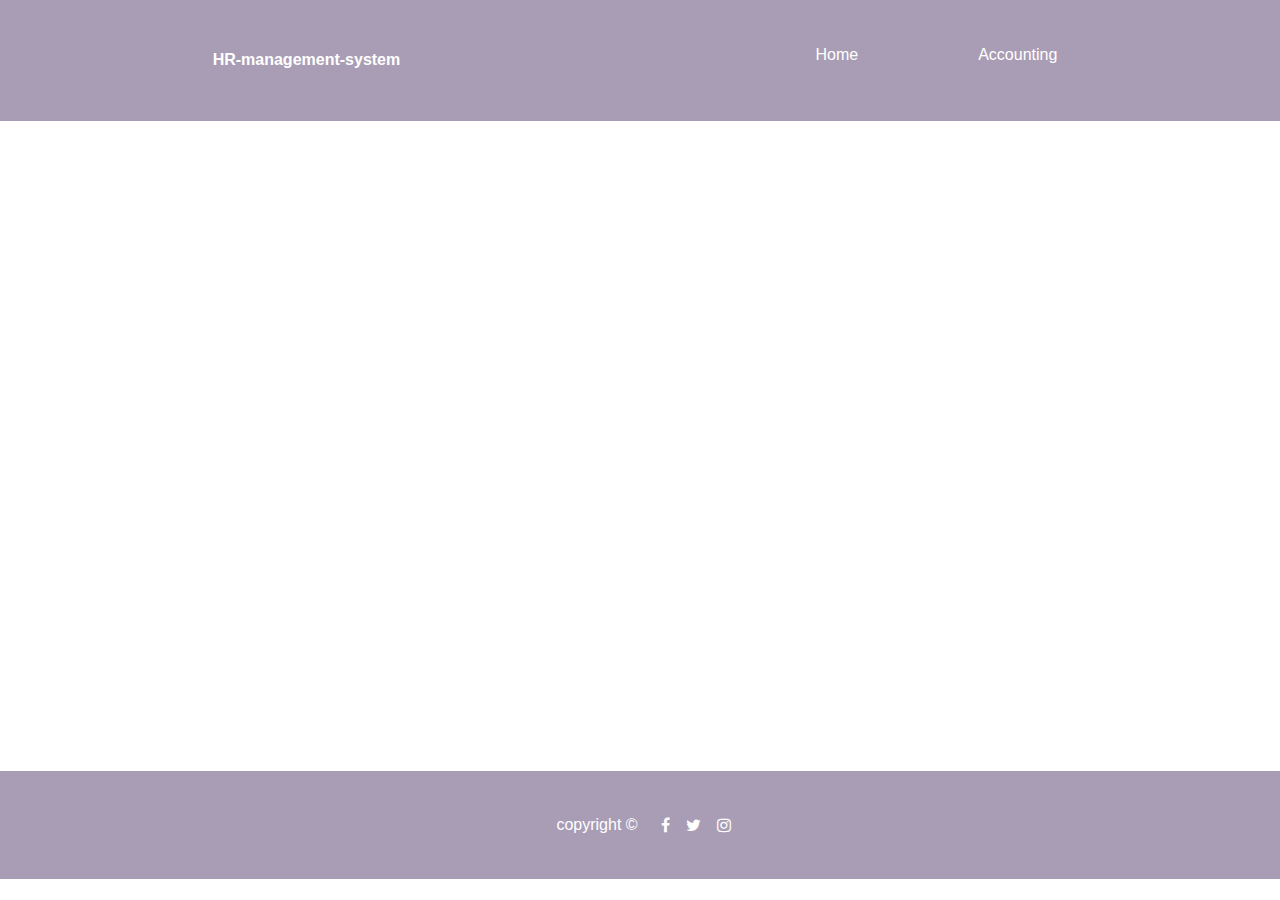
==== accounting.html @ 8d96f93a "solve lab07" ====
<!DOCTYPE html>
<html lang="en">
<head>
    <meta charset="UTF-8">
    <meta name="viewport" content="width=device-width, initial-scale=1.0">
    <link rel="stylesheet" href="https://cdnjs.cloudflare.com/ajax/libs/font-awesome/4.7.0/css/font-awesome.min.css">
    <link rel="stylesheet" href="style.css" class="css">
    <title>HR-management-system</title>
</head>
<body>
    <div class="contaier">
    <header class="nav">
        <h4>
            HR-management-system
        </h4>
        <ul>
            <li>
                <a href="index.html">Home</a>
            </li>
            <li>
                <a href="accounting.html">Accounting</a>
            </li>
        </ul>
    </header>
    <main class="main-sec">
      
    </main>
    <footer class="footer">
        <p> copyright &copy;</p><a href="#" class="fa fa-facebook"></a>
            <a href="#" class="fa fa-twitter"></a>
            <a href="#" class="fa fa-instagram"></a>
        
        
    </footer>
</div>
</body>
</html>
---- style.css ----
body{
    font-family: Arial, Helvetica, sans-serif;
    margin: 0;
     color: #fff; 
}
.contaier{
    display: flex;
    flex-direction: column;
    height: 100%;
}
.nav{
    background-color: rgb(169, 157, 181);
    display: flex;
    flex-direction: row;
    justify-content: space-around;
    padding: 30px;
}
.nav ul{
    display: inline-flex;
    gap: 100px;
    list-style: none;
}
.nav li a{
    text-decoration: none;
    color: #fff;
   
    padding: 10px;
    border-radius: 5px;
}
.nav li a:hover{
    color: rgb(108, 97, 118);
     background-color:rgb(231, 223, 239);
}
.main-sec{
    height:70vh;
    color: #333;
    display: flex;
    /* align-items: center; */
    justify-content: center;
    margin: 10px 0 10px 0;
}

table {
    font-family: arial, sans-serif;
    border-collapse: collapse;
    width: 50%;
    
}

td,th{
border: 1px solid #dddddd;
text-align: left;
padding: 20px;
text-align: center;
}

.footer{
    background-color: rgb(169, 157, 181);
    display: flex;
    flex-direction: row;
    align-items: center;
    justify-content: center;
    padding: 30px;
}
.footer p{
    margin: 15px;
}
.footer a{
    color: #fff;
    padding: 8px;
    text-decoration: none;
}
.footer a:hover{
    color: rgb(108, 97, 118);
}
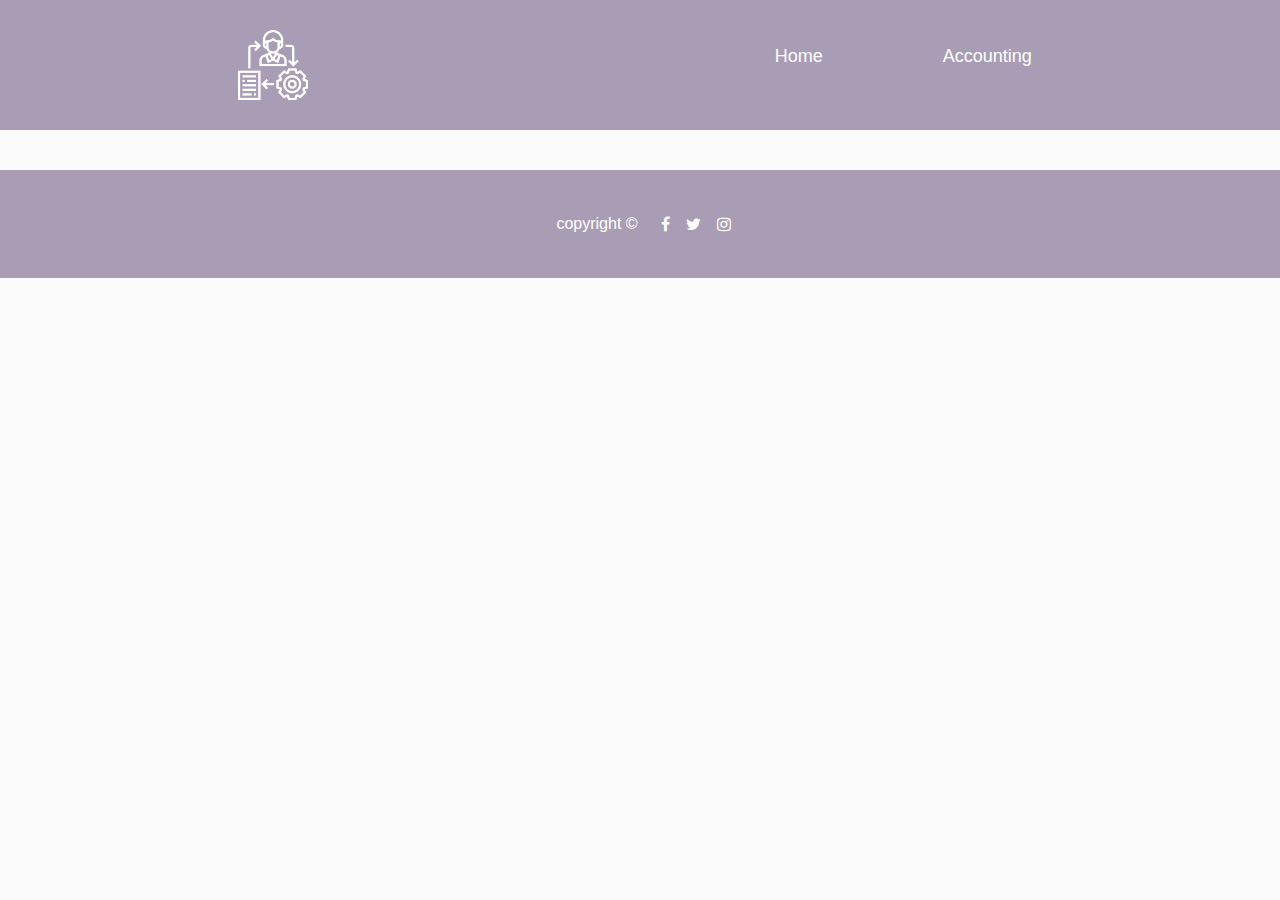
==== commit 819b2f9b: "soved lab08" ====
--- a/accounting.html
+++ b/accounting.html
@@ -10,9 +10,7 @@
 <body>
     <div class="contaier">
     <header class="nav">
-        <h4>
-            HR-management-system
-        </h4>
+        <img src="process (1).png" alt="img">
         <ul>
             <li>
                 <a href="index.html">Home</a>
--- a/style.css
+++ b/style.css
@@ -2,6 +2,7 @@
     font-family: Arial, Helvetica, sans-serif;
     margin: 0;
      color: #fff; 
+     background-color: #fcfbfc;
 }
 .contaier{
     display: flex;
@@ -15,12 +16,16 @@
     justify-content: space-around;
     padding: 30px;
 }
+.nav img{
+    width: 70px;
+}
 .nav ul{
     display: inline-flex;
     gap: 100px;
     list-style: none;
 }
 .nav li a{
+    font-size: large;
     text-decoration: none;
     color: #fff;
    
@@ -31,29 +36,80 @@
     color: rgb(108, 97, 118);
      background-color:rgb(231, 223, 239);
 }
-.main-sec{
-    height:70vh;
+ .main-sec{
+    margin: 20px;
     color: #333;
-    display: flex;
-    /* align-items: center; */
-    justify-content: center;
-    margin: 10px 0 10px 0;
+    
+} 
+#input-form{
+    color:#544e5a;
+    align-items: center;
+    display: flex; 
+    padding: 20px;
+    flex-direction: column;
+}
+.forrm{
+    /* display: flex; 
+     flex-direction: column; 
+      align-items: center;  */
+      /* justify-content: center;   */
+    border:1px solid rgb(108, 97, 118);
+    border-radius: 10px;
+    width: 70%;
 }
 
-table {
-    font-family: arial, sans-serif;
-    border-collapse: collapse;
-    width: 50%;
-    
+.inputfield{
+    width: 200px;
+    padding: 10px;
+    border-radius: 5px;
+    border: .5px rgb(108, 97, 118) dashed;
+}
+.btn{
+    background-color: rgb(169, 157, 181);
+    width: 200px;
+    height: 40px;
+    padding: 5px;
+    border-radius: 5px;
+    border: 1px solid  rgb(108, 97, 118);
+    /* margin-left: 500px; */
+}
+.btn:hover{
+    cursor: pointer;
+    background-color:rgb(108, 97, 118) ;
 }
 
-td,th{
-border: 1px solid #dddddd;
-text-align: left;
-padding: 20px;
-text-align: center;
+#card-container{
+    display: flex;
+    flex-wrap: wrap;
+    margin: 20px;
+    justify-content: center;
+    align-items: center;
 }
-
+.card{
+    color: #fff;
+    display: flex;
+    flex-direction: column;
+    align-items: center;
+    justify-content: center;
+    margin: 20px;
+    background-color:rgb(169, 157, 181);
+    
+    padding: 40px;
+    /* width: 250px; */
+    border-radius: 20px;
+}
+.card:hover{
+    cursor: pointer;
+    background-color:rgb(108, 97, 118) ;
+}
+.card .image{
+    width: 200px;
+    border-radius: 10px;
+}
+.card .image:hover{
+    width: 210px;
+    border-radius: 10px;
+}
 .footer{
     background-color: rgb(169, 157, 181);
     display: flex;
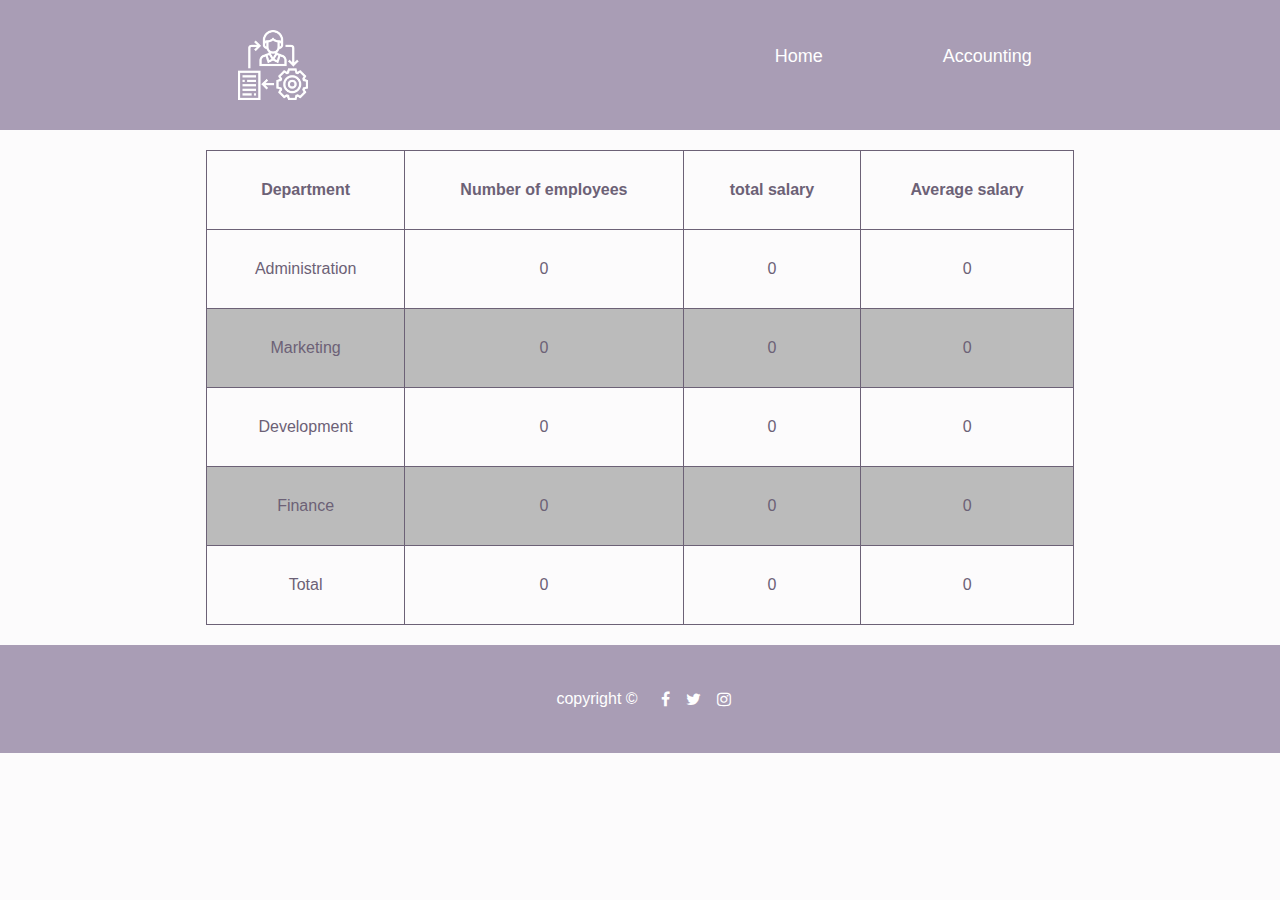
==== commit 43da2aba: "style accounting page" ====
--- a/accounting.html
+++ b/accounting.html
@@ -21,7 +21,50 @@
         </ul>
     </header>
     <main class="main-sec">
-      
+      <table class ="table" >
+        <thead>
+        <tr>
+          <th>Department</th>
+          <th>Number of employees</th>
+          <th>total salary</th>
+          <th>Average salary</th>
+        </tr>
+    </thead>
+    <tbody>
+        <tr>
+            <td>Administration</td>
+            <td>0</td>
+            <td>0</td>
+            <td>0</td>
+          </tr>
+        <tr>
+            <td>Marketing</td>
+            <td>0</td>
+            <td>0</td>
+            <td>0</td>
+          </tr>
+        <tr>
+            <td>Development</td>
+            <td>0</td>
+            <td>0</td>
+            <td>0</td>
+          </tr>
+        <tr>
+            <td>Finance</td>
+            <td>0</td>
+            <td>0</td>
+            <td>0</td>
+          </tr>
+        </tbody>
+          <tfoot>
+            <tr>
+              <td>Total</td>
+              <td>0</td>
+              <td>0</td>
+              <td>0</td>
+            </tr>
+          </tfoot>
+      </table>
     </main>
     <footer class="footer">
         <p> copyright &copy;</p><a href="#" class="fa fa-facebook"></a>
@@ -31,5 +74,6 @@
         
     </footer>
 </div>
+<script src="accounting.js"></script>
 </body>
 </html>--- a/style.css
+++ b/style.css
@@ -15,6 +15,7 @@
     flex-direction: row;
     justify-content: space-around;
     padding: 30px;
+    width: auto;
 }
 .nav img{
     width: 70px;
@@ -117,6 +118,7 @@
     align-items: center;
     justify-content: center;
     padding: 30px;
+    width: auto;
 }
 .footer p{
     margin: 15px;
@@ -128,4 +130,25 @@
 }
 .footer a:hover{
     color: rgb(108, 97, 118);
+}
+
+.table{
+
+        width: 70%;
+        height: 100%;
+        border-collapse: collapse;
+        text-align: center;
+        border: 1px solid rgb(108, 97, 118);
+        margin-left: auto;
+        margin-right: auto;
+        color: rgb(108, 97, 118);
+        border-radius: 1px;
+}
+td, th {
+    padding: 30px;
+    border-right: 1px solid rgb(108, 97, 118);
+    border-top: 1px solid rgb(108, 97, 118);
+}
+.table tr:nth-child(even) {
+    background-color: #BBBBBB;
 }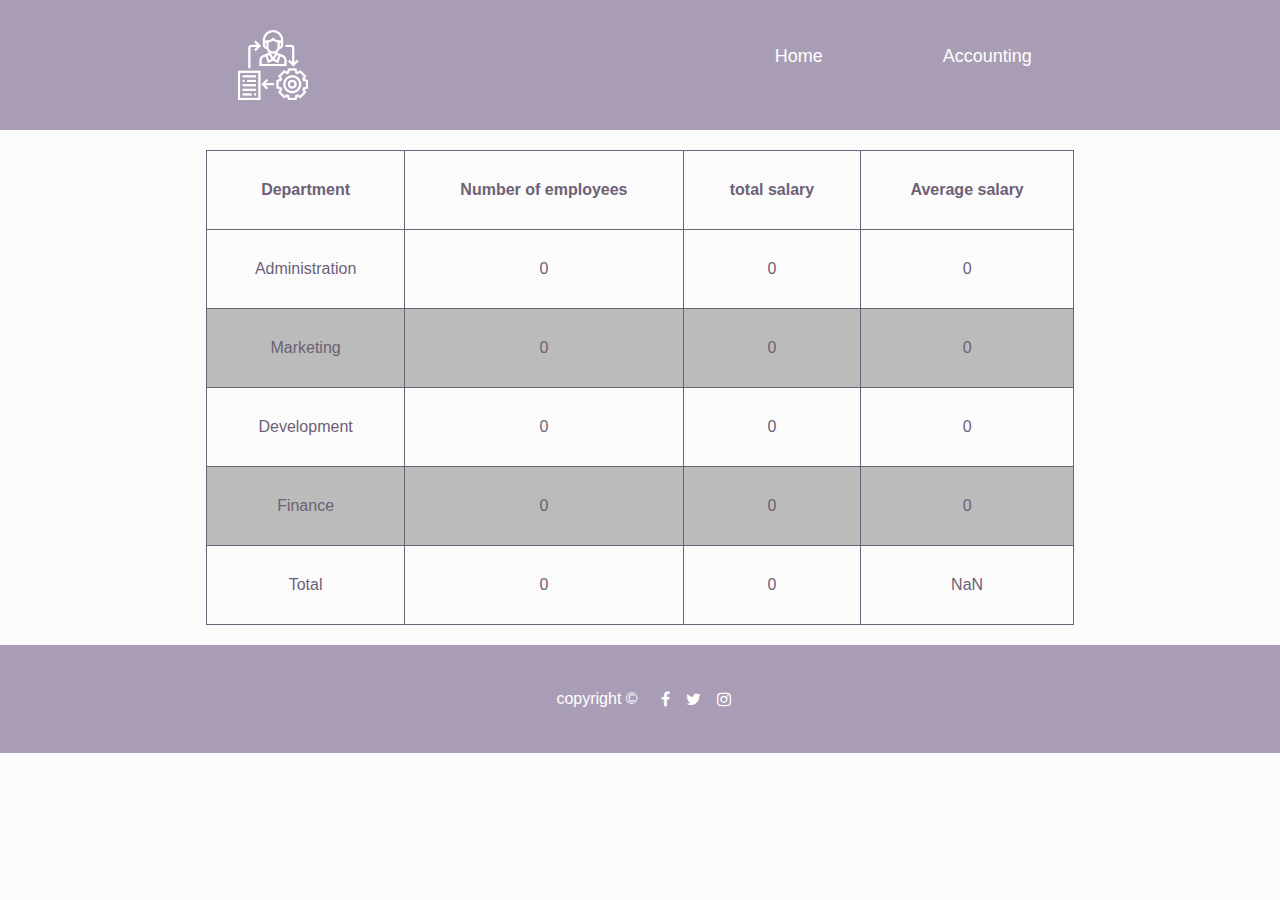
==== commit d08aa9fa: "worked on accounting.js app.js" ====
--- a/accounting.html
+++ b/accounting.html
@@ -31,25 +31,25 @@
         </tr>
     </thead>
     <tbody>
-        <tr>
+        <tr class="Administration">
             <td>Administration</td>
             <td>0</td>
             <td>0</td>
             <td>0</td>
           </tr>
-        <tr>
+        <tr class="Marketing">
             <td>Marketing</td>
             <td>0</td>
             <td>0</td>
             <td>0</td>
           </tr>
-        <tr>
+        <tr class="Development">
             <td>Development</td>
             <td>0</td>
             <td>0</td>
             <td>0</td>
           </tr>
-        <tr>
+        <tr class="Finance">
             <td>Finance</td>
             <td>0</td>
             <td>0</td>
